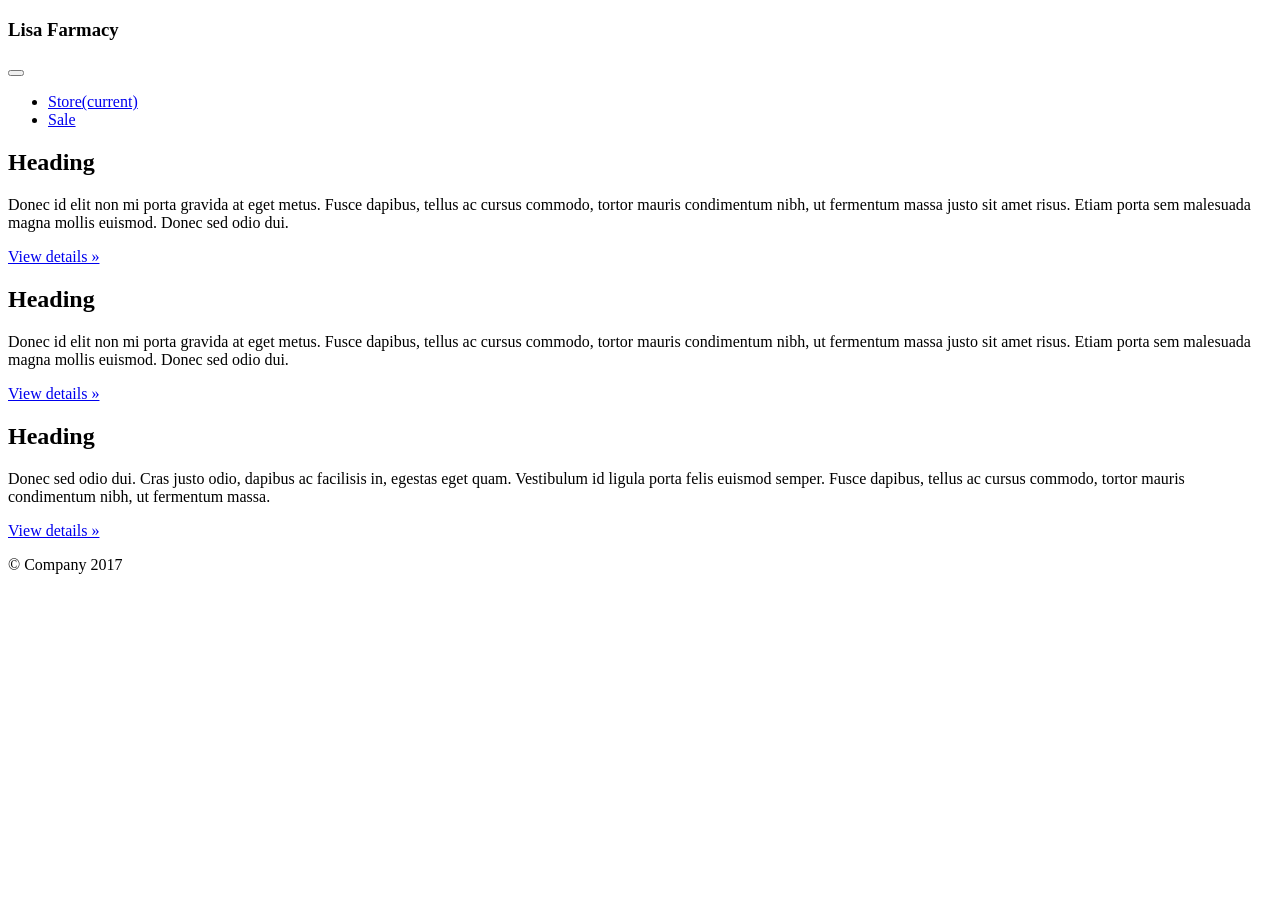
==== src/main/resources/templates/customer/index.html @ e40820b8 "permit for /static/css" ====
<!DOCTYPE html>
<html xmlns:th="http://www.thymeleaf.org">
<head lang="en">
    <meta charset="utf-8" />
    <meta name="viewport" content="width=device-width, initial-scale=1, shrink-to-fit=no" />
    <meta name="description" content="" />
    <meta name="author" content="" />

    <title>Log in</title>
    <!-- Bootstrap core CSS -->
    <link href="../static/css/bootstrap.min.css" th:href="@{/css/bootstrap.min.css}" type="text/css" rel="stylesheet" />

    <!-- Custom styles for this template -->
    <link href="../static/css/justified-nav.css" th:href="@{/css/justified-nav.css}" type="text/css" rel="stylesheet" />

</head>
<body>

<div class="container">

    <header class="masthead">
        <h3 class="text-muted">Lisa Farmacy</h3>

        <nav class="navbar navbar-expand-md navbar-light bg-light rounded mb-3">
            <button class="navbar-toggler" type="button" data-toggle="collapse" data-target="#navbarCollapse" aria-controls="navbarCollapse" aria-expanded="false" aria-label="Toggle navigation">
                <span class="navbar-toggler-icon"></span>
            </button>
            <div class="collapse navbar-collapse" id="navbarCollapse">
                <ul class="navbar-nav text-md-center nav-justified w-100">
                    <li class="nav-item active">
                        <a class="nav-link" href="#">Store<span class="sr-only">(current)</span></a>
                    </li>
                    <li class="nav-item">
                        <a class="nav-link" href="#">Sale</a>
                    </li>
                </ul>
            </div>
        </nav>
    </header>

    <main role="main">
        <!-- Example row of columns -->
        <div class="row">
            <div class="col-lg-4">
                <h2>Heading</h2>
                <p>Donec id elit non mi porta gravida at eget metus. Fusce dapibus, tellus ac cursus commodo, tortor mauris condimentum nibh, ut fermentum massa justo sit amet risus. Etiam porta sem malesuada magna mollis euismod. Donec sed odio dui. </p>
                <p><a class="btn btn-primary" href="#" role="button">View details &raquo;</a></p>
            </div>
            <div class="col-lg-4">
                <h2>Heading</h2>
                <p>Donec id elit non mi porta gravida at eget metus. Fusce dapibus, tellus ac cursus commodo, tortor mauris condimentum nibh, ut fermentum massa justo sit amet risus. Etiam porta sem malesuada magna mollis euismod. Donec sed odio dui. </p>
                <p><a class="btn btn-primary" href="#" role="button">View details &raquo;</a></p>
            </div>
            <div class="col-lg-4">
                <h2>Heading</h2>
                <p>Donec sed odio dui. Cras justo odio, dapibus ac facilisis in, egestas eget quam. Vestibulum id ligula porta felis euismod semper. Fusce dapibus, tellus ac cursus commodo, tortor mauris condimentum nibh, ut fermentum massa.</p>
                <p><a class="btn btn-primary" href="#" role="button">View details &raquo;</a></p>
            </div>
        </div>

    </main>

    <!-- Site footer -->
    <footer class="footer">
        <p>&copy; Company 2017</p>
    </footer>

</div>

<script src="../static/js/jquery-3.2.1.slim.min.js" type="text/javascript" th:href="@{/js/jquery-3.2.1.slim.min.js}"></script>
<script src="../static/js/popper.min.js" type="text/javascript" th:href="@{/js/popper.min.js}"></script>
<script src="../static/js/bootstrap.min.js" type="text/javascript" th:href="@{/js/bootstrap.min.js}"></script>
</body>
</html>
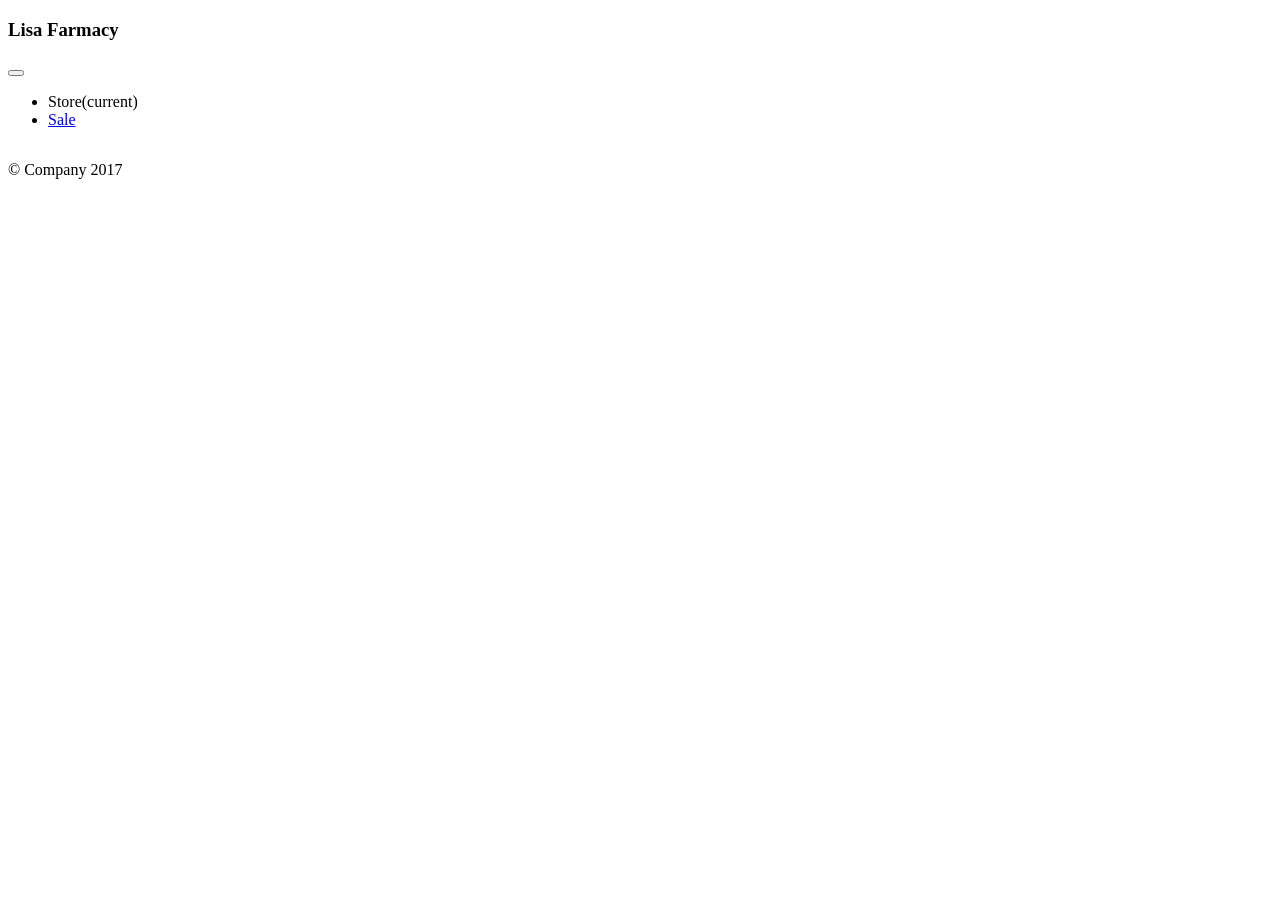
==== commit 94af3ae5: "add constrain and function for sql script" ====
--- a/src/main/resources/templates/customer/index.html
+++ b/src/main/resources/templates/customer/index.html
@@ -28,10 +28,10 @@
             <div class="collapse navbar-collapse" id="navbarCollapse">
                 <ul class="navbar-nav text-md-center nav-justified w-100">
                     <li class="nav-item active">
-                        <a class="nav-link" href="#">Store<span class="sr-only">(current)</span></a>
+                        <a class="nav-link">Store<span class="sr-only">(current)</span></a>
                     </li>
                     <li class="nav-item">
-                        <a class="nav-link" href="#">Sale</a>
+                        <a class="nav-link" href="sale.html">Sale</a>
                     </li>
                 </ul>
             </div>
@@ -39,25 +39,8 @@
     </header>
 
     <main role="main">
-        <!-- Example row of columns -->
-        <div class="row">
-            <div class="col-lg-4">
-                <h2>Heading</h2>
-                <p>Donec id elit non mi porta gravida at eget metus. Fusce dapibus, tellus ac cursus commodo, tortor mauris condimentum nibh, ut fermentum massa justo sit amet risus. Etiam porta sem malesuada magna mollis euismod. Donec sed odio dui. </p>
-                <p><a class="btn btn-primary" href="#" role="button">View details &raquo;</a></p>
-            </div>
-            <div class="col-lg-4">
-                <h2>Heading</h2>
-                <p>Donec id elit non mi porta gravida at eget metus. Fusce dapibus, tellus ac cursus commodo, tortor mauris condimentum nibh, ut fermentum massa justo sit amet risus. Etiam porta sem malesuada magna mollis euismod. Donec sed odio dui. </p>
-                <p><a class="btn btn-primary" href="#" role="button">View details &raquo;</a></p>
-            </div>
-            <div class="col-lg-4">
-                <h2>Heading</h2>
-                <p>Donec sed odio dui. Cras justo odio, dapibus ac facilisis in, egestas eget quam. Vestibulum id ligula porta felis euismod semper. Fusce dapibus, tellus ac cursus commodo, tortor mauris condimentum nibh, ut fermentum massa.</p>
-                <p><a class="btn btn-primary" href="#" role="button">View details &raquo;</a></p>
-            </div>
-        </div>
-
+        <table class="table">
+        </table>
     </main>
 
     <!-- Site footer -->
@@ -66,9 +49,8 @@
     </footer>
 
 </div>
-
-<script src="../static/js/jquery-3.2.1.slim.min.js" type="text/javascript" th:href="@{/js/jquery-3.2.1.slim.min.js}"></script>
-<script src="../static/js/popper.min.js" type="text/javascript" th:href="@{/js/popper.min.js}"></script>
-<script src="../static/js/bootstrap.min.js" type="text/javascript" th:href="@{/js/bootstrap.min.js}"></script>
+<script src="../static/js/jquery-3.2.1.min.js" type="text/javascript" th:src="@{/js/jquery-3.2.1.min.js}"></script>
+<script src="../static/js/alldrugs.js" type="text/javascript" th:src="@{/js/alldrugs.js}"></script>
+<script src="../static/js/bootstrap.min.js" type="text/javascript" th:src="@{/js/bootstrap.min.js}"></script>
 </body>
 </html>
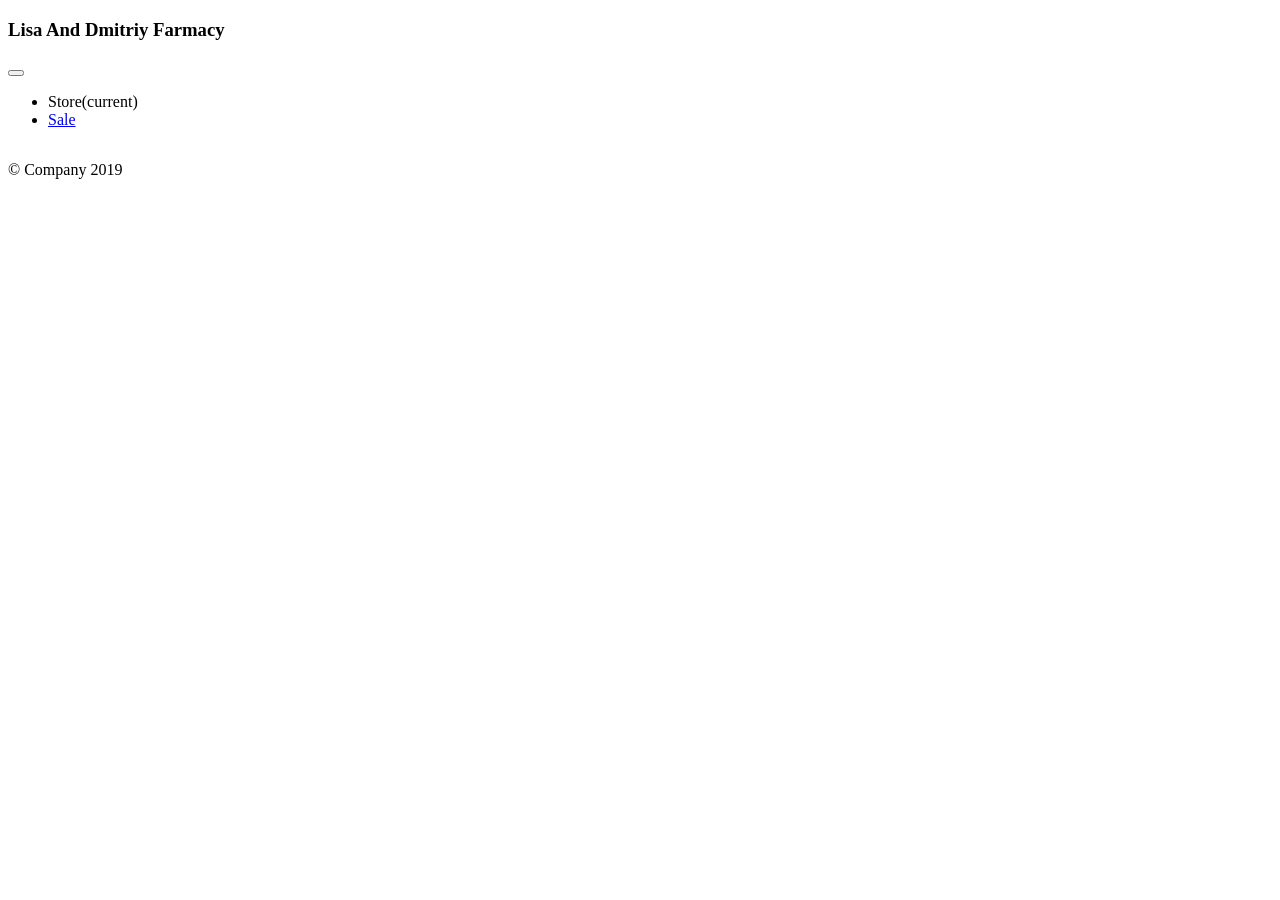
==== commit 3ec9c9fe: "test``" ====
--- a/src/main/resources/templates/customer/index.html
+++ b/src/main/resources/templates/customer/index.html
@@ -6,12 +6,17 @@
     <meta name="description" content="" />
     <meta name="author" content="" />
 
-    <title>Log in</title>
+    <title>Store</title>
     <!-- Bootstrap core CSS -->
     <link href="../static/css/bootstrap.min.css" th:href="@{/css/bootstrap.min.css}" type="text/css" rel="stylesheet" />
 
     <!-- Custom styles for this template -->
     <link href="../static/css/justified-nav.css" th:href="@{/css/justified-nav.css}" type="text/css" rel="stylesheet" />
+
+    <script src="../static/js/jquery-3.2.1.min.js" type="text/javascript" th:src="@{/js/jquery-3.2.1.min.js}"></script>
+    <script src="../static/js/bootstrap.min.js" type="text/javascript" th:src="@{/js/bootstrap.min.js}"></script>
+    <script src="../static/js/alldrugs.js" type="text/javascript" th:src="@{/js/alldrugs.js}"></script>
+    <script src="../static/js/sortable.js" type="text/javascript" th:src="@{/js/sortable.js}"></script>
 
 </head>
 <body>
@@ -19,7 +24,7 @@
 <div class="container">
 
     <header class="masthead">
-        <h3 class="text-muted">Lisa Farmacy</h3>
+        <h3 class="text-muted">Lisa And Dmitriy Farmacy</h3>
 
         <nav class="navbar navbar-expand-md navbar-light bg-light rounded mb-3">
             <button class="navbar-toggler" type="button" data-toggle="collapse" data-target="#navbarCollapse" aria-controls="navbarCollapse" aria-expanded="false" aria-label="Toggle navigation">
@@ -39,18 +44,16 @@
     </header>
 
     <main role="main">
-        <table class="table">
+        <table class="table" id="myTable">
         </table>
+        <script>sortTable()</script>
     </main>
 
     <!-- Site footer -->
     <footer class="footer">
-        <p>&copy; Company 2017</p>
+        <p>&copy; Company 2019</p>
     </footer>
 
 </div>
-<script src="../static/js/jquery-3.2.1.min.js" type="text/javascript" th:src="@{/js/jquery-3.2.1.min.js}"></script>
-<script src="../static/js/alldrugs.js" type="text/javascript" th:src="@{/js/alldrugs.js}"></script>
-<script src="../static/js/bootstrap.min.js" type="text/javascript" th:src="@{/js/bootstrap.min.js}"></script>
 </body>
 </html>
